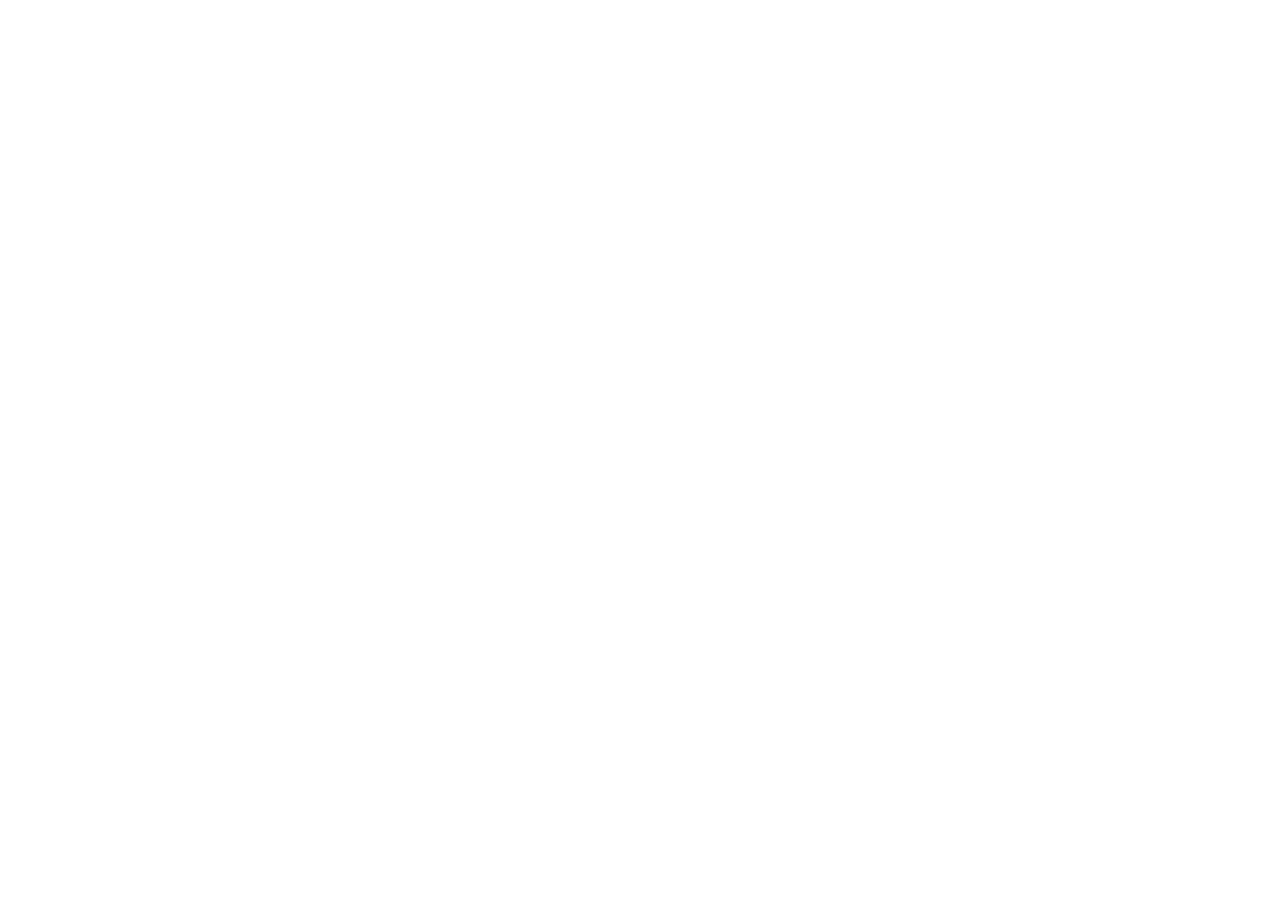
==== Project-1/index.html @ 497c23b9 "created" ====
<!DOCTYPE html>
<html lang="en">
<head>
    <meta charset="UTF-8">
    <meta name="viewport" content="width=device-width, initial-scale=1.0">
    <title>Document</title>
</head>
<body>
    
</body>
</html>
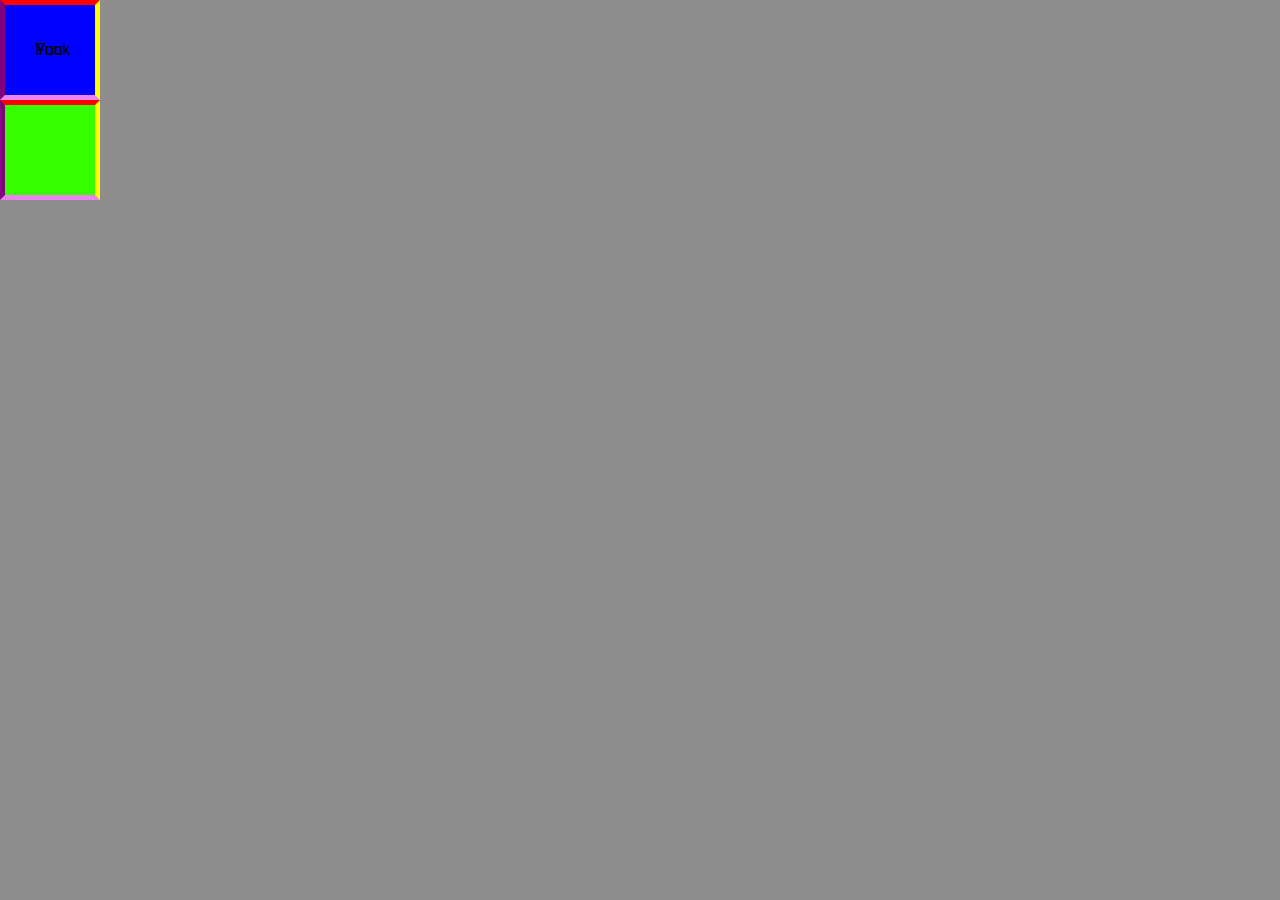
==== commit 72088ced: "project-1 completed" ====
--- a/Project-1/index.html
+++ b/Project-1/index.html
@@ -4,8 +4,17 @@
     <meta charset="UTF-8">
     <meta name="viewport" content="width=device-width, initial-scale=1.0">
     <title>Document</title>
+    <link rel="stylesheet" href="style.css">
 </head>
 <body>
-    
+    <div id="box-1">
+        <span class="fuck">Fuck</span>
+        <span class="you">You</span>
+    </div>
+    <div id="box-2">
+    </div>
+
+    <script src="https://cdnjs.cloudflare.com/ajax/libs/gsap/3.12.5/gsap.min.js" integrity="sha512-7eHRwcbYkK4d9g/6tD/mhkf++eoTHwpNM9woBxtPUBWm67zeAfFC+HrdoE2GanKeocly/VxeLvIqwvCdk7qScg==" crossorigin="anonymous" referrerpolicy="no-referrer"></script>
+    <script src="script.js"></script>
 </body>
 </html>--- a/Project-1/style.css
+++ b/Project-1/style.css
@@ -0,0 +1,34 @@
+* {
+    margin:0;
+    padding:0;
+    box-sizing: border-box;
+    font-family: Arial, Helvetica, sans-serif;
+}
+
+body {
+    background-color: rgba(0, 0, 0, 0.445);
+    min-height:100vh;
+}
+#box-1, #box-2 {
+    width:100px;
+    height:100px;
+    border-top: 5px solid red;
+    border-right: 5px solid yellow;
+    border-bottom: 5px solid violet;
+    border-left: 5px solid purple;
+    position:relative;
+}
+
+#box-1 {
+    background-color: blue;
+}
+#box-2 {
+    background-color: rgb(55, 255, 0);
+}
+.you, .fuck {
+    position:absolute;
+    top:50%;
+    left:34%;
+    transform: translateX(-50%);
+    transform: translateY(-50%);
+}